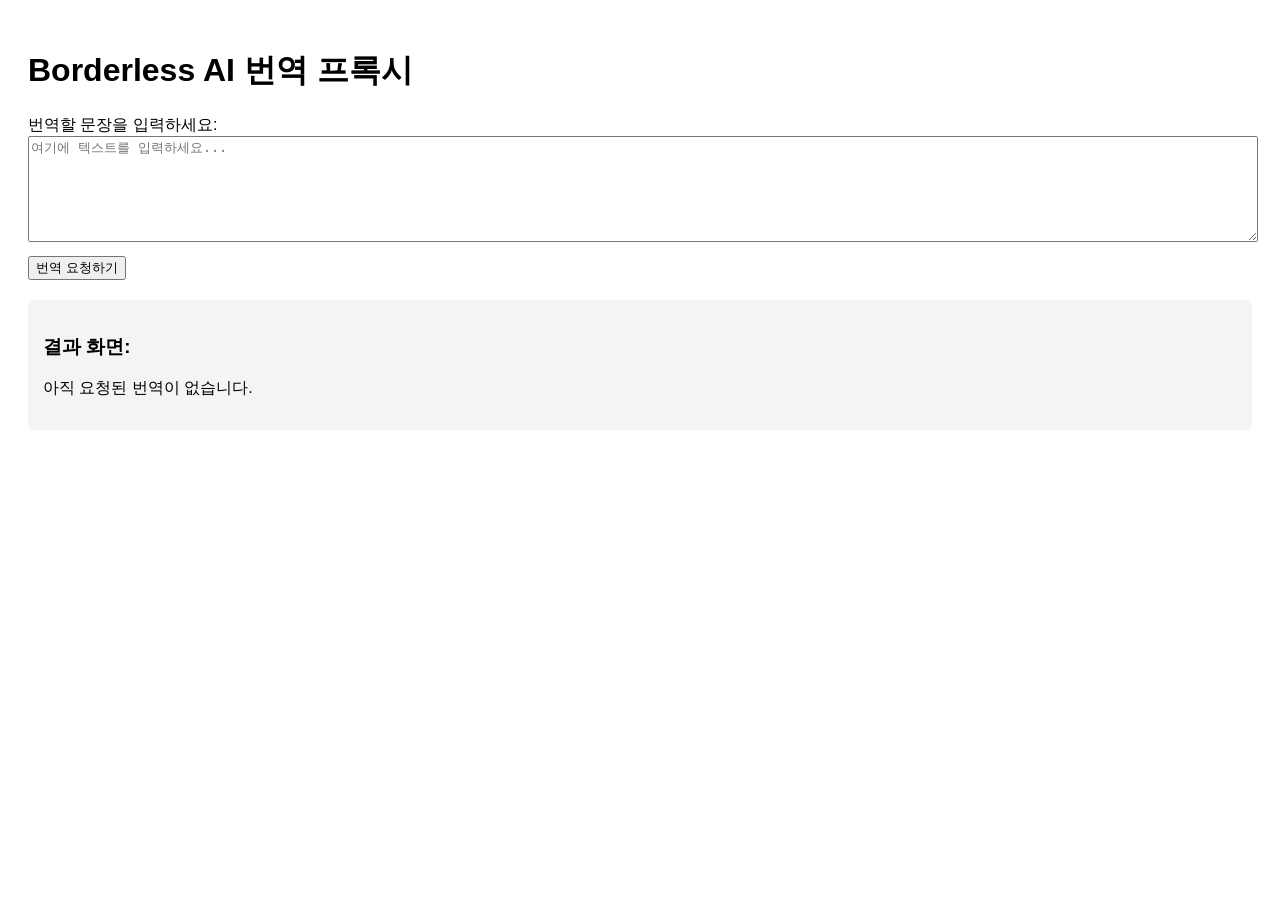
==== src/main/resources/templates/index.html @ fc1c78eb "feat: 프론트 화면 서빙을 위한 초기 페이지 뼈대 구축#20" ====
<!DOCTYPE html>
<html lang="ko" xmlns:th="http://www.thymeleaf.org">
<head>
    <meta charset="UTF-8">
    <title>Borderless AI Proxy</title>
    <style>
        body { font-family: Arial, sans-serif; padding: 20px; }
        textarea { width: 100%; height: 100px; margin-bottom: 10px; }
        #resultArea { margin-top: 20px; padding: 15px; background-color: #f4f4f4; border-radius: 5px; }
    </style>
</head>
<body>

<h1>Borderless AI 번역 프록시</h1>

<label for="inputText">번역할 문장을 입력하세요:</label>
<textarea id="inputText" placeholder="여기에 텍스트를 입력하세요..."></textarea>

<button onclick="sendTranslationRequest()">번역 요청하기</button>

<div id="resultArea">
    <h3>결과 화면:</h3>
    <p id="outputText">아직 요청된 번역이 없습니다.</p>
</div>
</body>
</html>
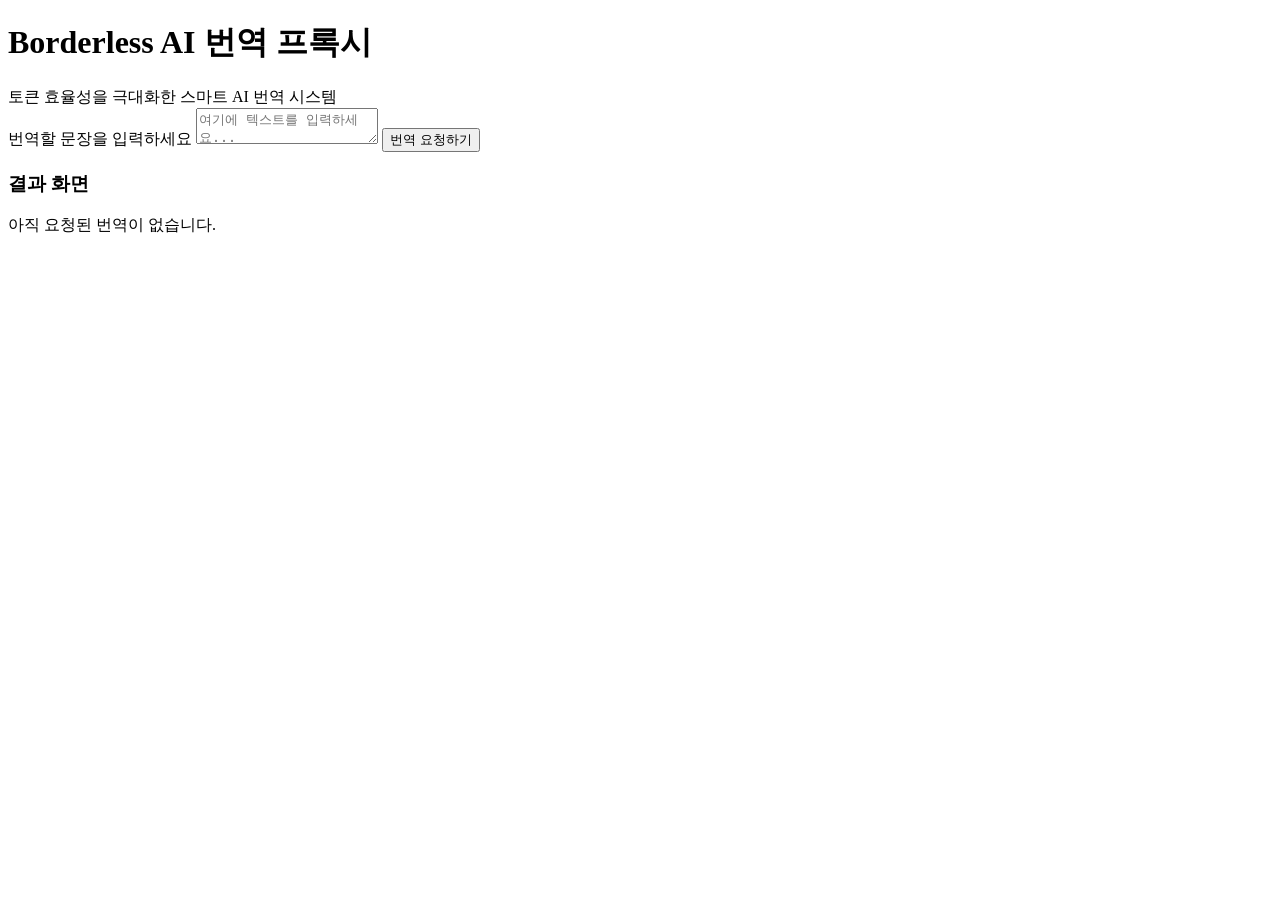
==== commit 0adc65ab: "refactor: html 스타일 변경 #26" ====
--- a/src/main/resources/templates/index.html
+++ b/src/main/resources/templates/index.html
@@ -3,24 +3,24 @@
 <head>
     <meta charset="UTF-8">
     <title>Borderless AI Proxy</title>
-    <style>
-        body { font-family: Arial, sans-serif; padding: 20px; }
-        textarea { width: 100%; height: 100px; margin-bottom: 10px; }
-        #resultArea { margin-top: 20px; padding: 15px; background-color: #f4f4f4; border-radius: 5px; }
-    </style>
+    <link rel="stylesheet" th:href="@{/css/style.css}">
 </head>
 <body>
 
-<h1>Borderless AI 번역 프록시</h1>
+<div class="container">
+    <h1>Borderless AI 번역 프록시</h1>
+    <div class="subtitle">토큰 효율성을 극대화한 스마트 AI 번역 시스템</div>
 
-<label for="inputText">번역할 문장을 입력하세요:</label>
-<textarea id="inputText" placeholder="여기에 텍스트를 입력하세요..."></textarea>
+    <label for="inputText">번역할 문장을 입력하세요</label>
+    <textarea id="inputText" placeholder="여기에 텍스트를 입력하세요..."></textarea>
 
-<button onclick="sendTranslationRequest()">번역 요청하기</button>
+    <button onclick="sendTranslationRequest()">번역 요청하기</button>
 
-<div id="resultArea">
-    <h3>결과 화면:</h3>
-    <p id="outputText">아직 요청된 번역이 없습니다.</p>
+    <div id="resultArea">
+        <h3>결과 화면</h3>
+        <p id="outputText">아직 요청된 번역이 없습니다.</p>
+    </div>
 </div>
+
 </body>
 </html>
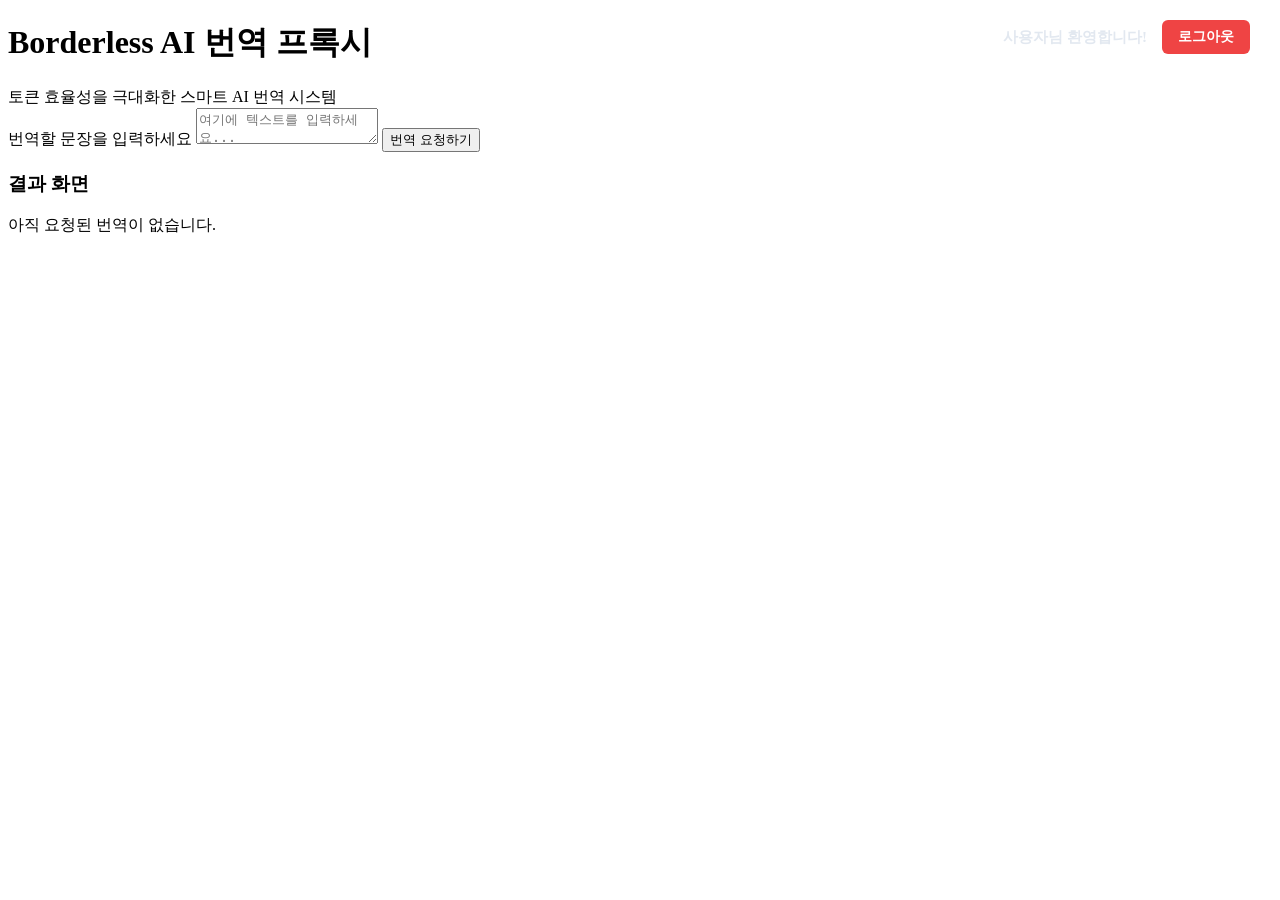
==== commit cce2102e: "feat: 카카오 소셜 로그인 연동 구현 #32" ====
--- a/src/main/resources/templates/index.html
+++ b/src/main/resources/templates/index.html
@@ -4,9 +4,26 @@
     <meta charset="UTF-8">
     <title>Borderless AI Proxy</title>
     <link rel="stylesheet" th:href="@{/css/style.css}">
+    <link rel="icon" href="data:,">
 </head>
 <body>
 
+<!-- 닉네임 및 로그아웃 버튼 영역 -->
+<div style="position: absolute; top: 20px; right: 30px; display: flex; align-items: center; color: #E2E8F0;">
+    <!-- 닉네임 출력 부분 -->
+    <span th:text="${nickname} + '님 환영합니다!'" style="margin-right: 15px; font-size: 15px; font-weight: bold;">
+        사용자님 환영합니다!
+    </span>
+
+    <!-- 로그아웃 버튼 -->
+    <form th:action="@{/logout}" method="post" style="margin: 0;">
+        <button type="submit" style="background-color: #EF4444; color: white; border: none; padding: 8px 16px; border-radius: 6px; cursor: pointer; font-weight: bold; font-size: 14px; transition: background-color 0.2s;" onmouseover="this.style.backgroundColor='#DC2626'" onmouseout="this.style.backgroundColor='#EF4444'">
+            로그아웃
+        </button>
+    </form>
+</div>
+
+<!-- 기존 메인 번역 영역 -->
 <div class="container">
     <h1>Borderless AI 번역 프록시</h1>
     <div class="subtitle">토큰 효율성을 극대화한 스마트 AI 번역 시스템</div>
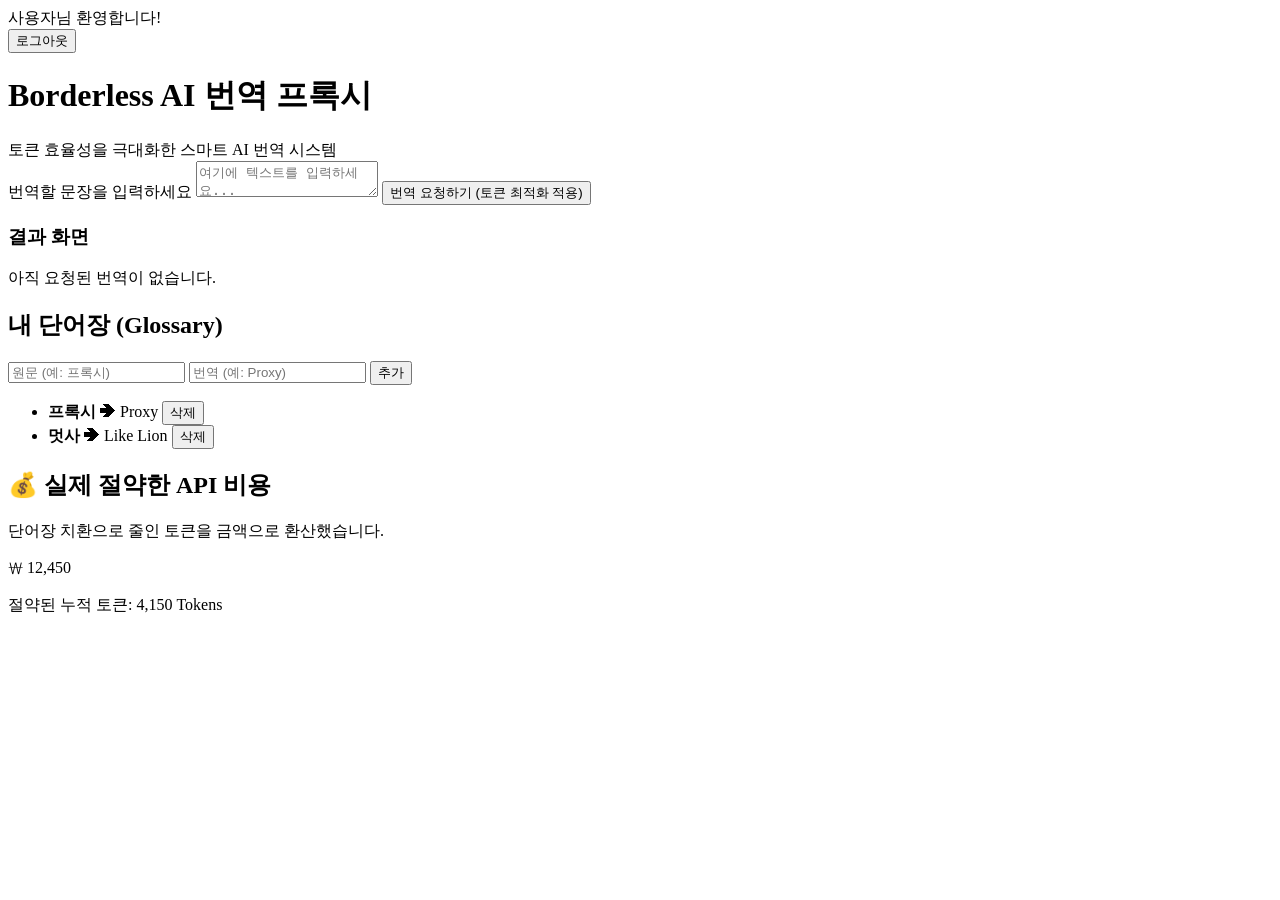
==== commit 484f962b: "refactor: Member & Team & Glossary 관계 수정 및 페이지 구성 리팩토링 #34" ====
--- a/src/main/resources/templates/index.html
+++ b/src/main/resources/templates/index.html
@@ -8,34 +8,69 @@
 </head>
 <body>
 
-<!-- 닉네임 및 로그아웃 버튼 영역 -->
-<div style="position: absolute; top: 20px; right: 30px; display: flex; align-items: center; color: #E2E8F0;">
-    <!-- 닉네임 출력 부분 -->
-    <span th:text="${nickname} + '님 환영합니다!'" style="margin-right: 15px; font-size: 15px; font-weight: bold;">
-        사용자님 환영합니다!
-    </span>
-
-    <!-- 로그아웃 버튼 -->
-    <form th:action="@{/logout}" method="post" style="margin: 0;">
-        <button type="submit" style="background-color: #EF4444; color: white; border: none; padding: 8px 16px; border-radius: 6px; cursor: pointer; font-weight: bold; font-size: 14px; transition: background-color 0.2s;" onmouseover="this.style.backgroundColor='#DC2626'" onmouseout="this.style.backgroundColor='#EF4444'">
-            로그아웃
-        </button>
+<!-- 우측 상단 닉네임 및 로그아웃 버튼 영역 -->
+<div class="header">
+    <span th:text="${nickname} + '님 환영합니다!'">사용자님 환영합니다!</span>
+    <form th:action="@{/logout}" method="post">
+        <button type="submit" class="btn-logout">로그아웃</button>
     </form>
 </div>
 
-<!-- 기존 메인 번역 영역 -->
-<div class="container">
-    <h1>Borderless AI 번역 프록시</h1>
-    <div class="subtitle">토큰 효율성을 극대화한 스마트 AI 번역 시스템</div>
+<!-- 대시보드 메인 레이아웃 -->
+<div class="dashboard-container">
 
-    <label for="inputText">번역할 문장을 입력하세요</label>
-    <textarea id="inputText" placeholder="여기에 텍스트를 입력하세요..."></textarea>
+    <!-- 왼쪽: 번역 요청 영역 (비율 6) -->
+    <div class="panel left-panel">
+        <h1>Borderless AI 번역 프록시</h1>
+        <div class="subtitle">토큰 효율성을 극대화한 스마트 AI 번역 시스템</div>
 
-    <button onclick="sendTranslationRequest()">번역 요청하기</button>
+        <label for="inputText">번역할 문장을 입력하세요</label>
+        <textarea id="inputText" placeholder="여기에 텍스트를 입력하세요..."></textarea>
 
-    <div id="resultArea">
-        <h3>결과 화면</h3>
-        <p id="outputText">아직 요청된 번역이 없습니다.</p>
+        <button onclick="sendTranslationRequest()">번역 요청하기 (토큰 최적화 적용)</button>
+
+        <div id="resultArea">
+            <h3>결과 화면</h3>
+            <p id="outputText">아직 요청된 번역이 없습니다.</p>
+        </div>
+    </div>
+
+    <!-- 오른쪽: 단어장 및 비용 절감 영역 (비율 4) -->
+    <div class="right-panel">
+
+        <!-- 우측 상단: 개인 단어장 -->
+        <div class="panel glossary-panel">
+            <h2>내 단어장 (Glossary)</h2>
+
+            <div class="word-input-group">
+                <input type="text" placeholder="원문 (예: 프록시)">
+                <input type="text" placeholder="번역 (예: Proxy)">
+                <button class="btn-add">추가</button>
+            </div>
+
+            <ul class="word-list">
+                <!-- 하드코딩된 예시 데이터 (추후 DB 연동 시 타임리프로 반복 처리) -->
+                <li class="word-item">
+                    <span><strong>프록시</strong> ➔ Proxy</span>
+                    <button class="btn-delete">삭제</button>
+                </li>
+                <li class="word-item">
+                    <span><strong>멋사</strong> ➔ Like Lion</span>
+                    <button class="btn-delete">삭제</button>
+                </li>
+            </ul>
+        </div>
+
+        <!-- 우측 하단: 절약 비용 표시 -->
+        <div class="panel savings-panel">
+            <h2>💰 실제 절약한 API 비용</h2>
+            <p class="savings-desc">단어장 치환으로 줄인 토큰을 금액으로 환산했습니다.</p>
+            <div class="savings-amount">
+                ₩ 12,450
+            </div>
+            <p class="savings-tokens">절약된 누적 토큰: 4,150 Tokens</p>
+        </div>
+
     </div>
 </div>
 
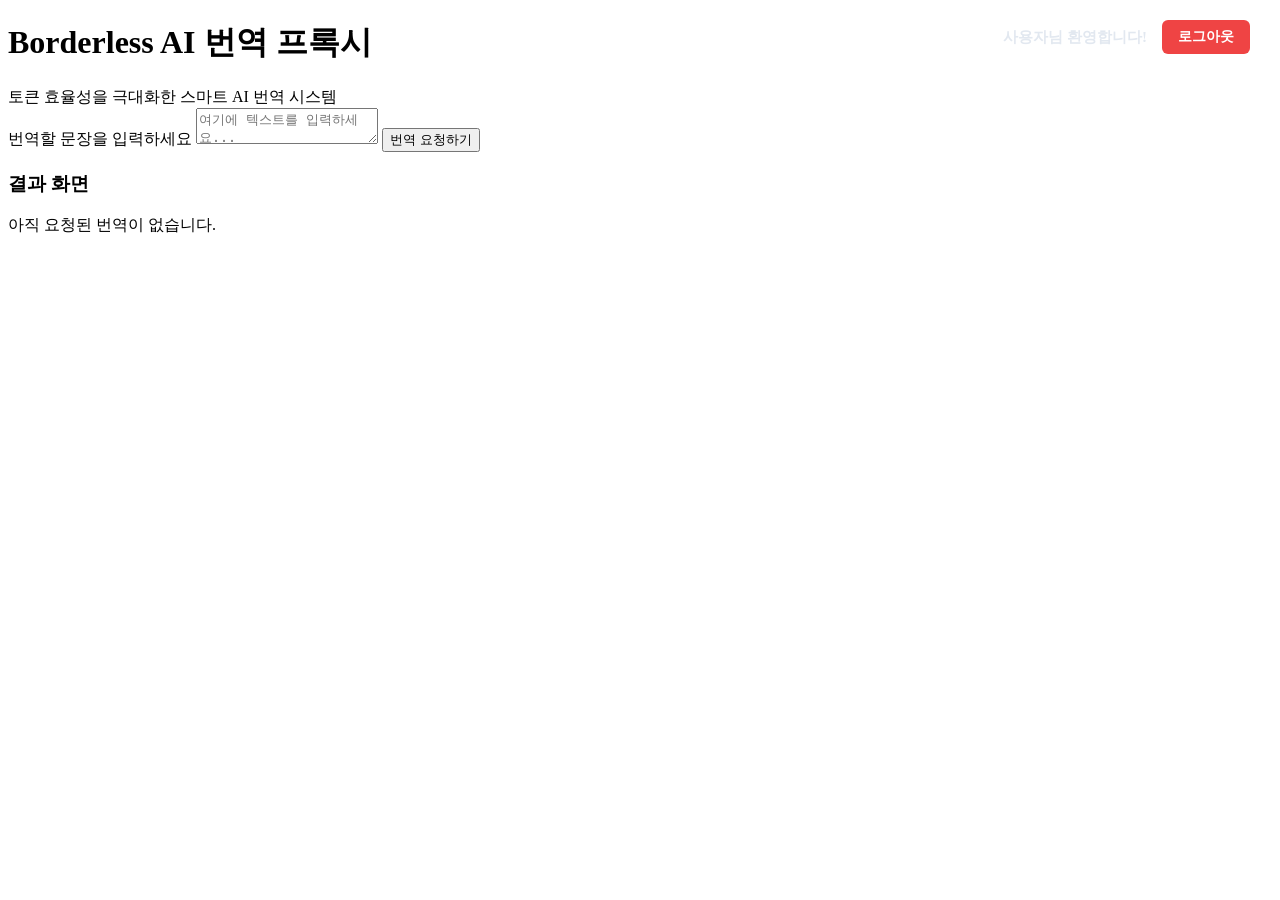
==== commit 7e437aa9: "Merge branch 'develop' into feat/#9" ====
--- a/src/main/resources/templates/index.html
+++ b/src/main/resources/templates/index.html
@@ -8,69 +8,34 @@
 </head>
 <body>
 
-<!-- 우측 상단 닉네임 및 로그아웃 버튼 영역 -->
-<div class="header">
-    <span th:text="${nickname} + '님 환영합니다!'">사용자님 환영합니다!</span>
-    <form th:action="@{/logout}" method="post">
-        <button type="submit" class="btn-logout">로그아웃</button>
+<!-- 닉네임 및 로그아웃 버튼 영역 -->
+<div style="position: absolute; top: 20px; right: 30px; display: flex; align-items: center; color: #E2E8F0;">
+    <!-- 닉네임 출력 부분 -->
+    <span th:text="${nickname} + '님 환영합니다!'" style="margin-right: 15px; font-size: 15px; font-weight: bold;">
+        사용자님 환영합니다!
+    </span>
+
+    <!-- 로그아웃 버튼 -->
+    <form th:action="@{/logout}" method="post" style="margin: 0;">
+        <button type="submit" style="background-color: #EF4444; color: white; border: none; padding: 8px 16px; border-radius: 6px; cursor: pointer; font-weight: bold; font-size: 14px; transition: background-color 0.2s;" onmouseover="this.style.backgroundColor='#DC2626'" onmouseout="this.style.backgroundColor='#EF4444'">
+            로그아웃
+        </button>
     </form>
 </div>
 
-<!-- 대시보드 메인 레이아웃 -->
-<div class="dashboard-container">
+<!-- 기존 메인 번역 영역 -->
+<div class="container">
+    <h1>Borderless AI 번역 프록시</h1>
+    <div class="subtitle">토큰 효율성을 극대화한 스마트 AI 번역 시스템</div>
 
-    <!-- 왼쪽: 번역 요청 영역 (비율 6) -->
-    <div class="panel left-panel">
-        <h1>Borderless AI 번역 프록시</h1>
-        <div class="subtitle">토큰 효율성을 극대화한 스마트 AI 번역 시스템</div>
+    <label for="inputText">번역할 문장을 입력하세요</label>
+    <textarea id="inputText" placeholder="여기에 텍스트를 입력하세요..."></textarea>
 
-        <label for="inputText">번역할 문장을 입력하세요</label>
-        <textarea id="inputText" placeholder="여기에 텍스트를 입력하세요..."></textarea>
+    <button onclick="sendTranslationRequest()">번역 요청하기</button>
 
-        <button onclick="sendTranslationRequest()">번역 요청하기 (토큰 최적화 적용)</button>
-
-        <div id="resultArea">
-            <h3>결과 화면</h3>
-            <p id="outputText">아직 요청된 번역이 없습니다.</p>
-        </div>
-    </div>
-
-    <!-- 오른쪽: 단어장 및 비용 절감 영역 (비율 4) -->
-    <div class="right-panel">
-
-        <!-- 우측 상단: 개인 단어장 -->
-        <div class="panel glossary-panel">
-            <h2>내 단어장 (Glossary)</h2>
-
-            <div class="word-input-group">
-                <input type="text" placeholder="원문 (예: 프록시)">
-                <input type="text" placeholder="번역 (예: Proxy)">
-                <button class="btn-add">추가</button>
-            </div>
-
-            <ul class="word-list">
-                <!-- 하드코딩된 예시 데이터 (추후 DB 연동 시 타임리프로 반복 처리) -->
-                <li class="word-item">
-                    <span><strong>프록시</strong> ➔ Proxy</span>
-                    <button class="btn-delete">삭제</button>
-                </li>
-                <li class="word-item">
-                    <span><strong>멋사</strong> ➔ Like Lion</span>
-                    <button class="btn-delete">삭제</button>
-                </li>
-            </ul>
-        </div>
-
-        <!-- 우측 하단: 절약 비용 표시 -->
-        <div class="panel savings-panel">
-            <h2>💰 실제 절약한 API 비용</h2>
-            <p class="savings-desc">단어장 치환으로 줄인 토큰을 금액으로 환산했습니다.</p>
-            <div class="savings-amount">
-                ₩ 12,450
-            </div>
-            <p class="savings-tokens">절약된 누적 토큰: 4,150 Tokens</p>
-        </div>
-
+    <div id="resultArea">
+        <h3>결과 화면</h3>
+        <p id="outputText">아직 요청된 번역이 없습니다.</p>
     </div>
 </div>
 
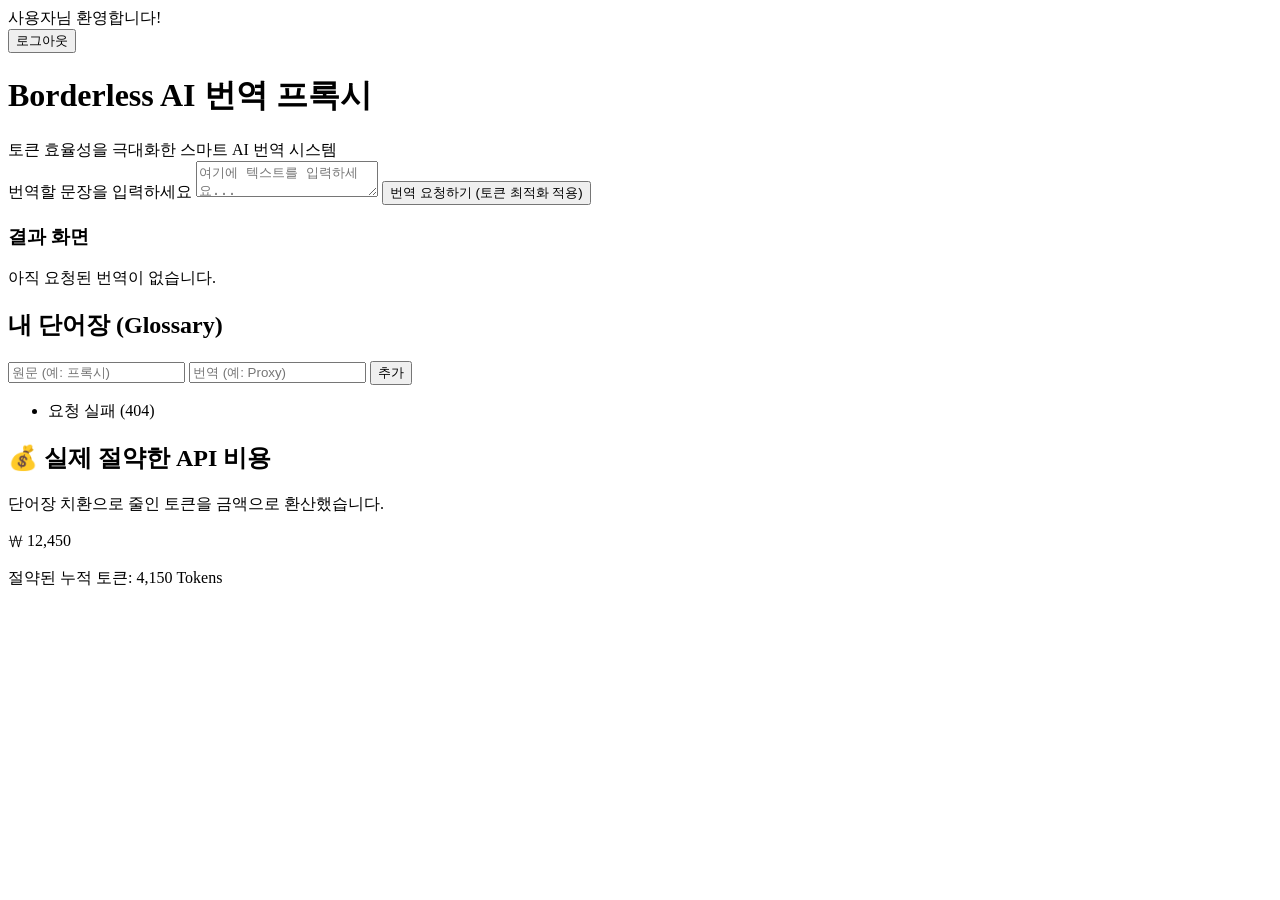
==== commit 8b3d99df: "feat: 단어장 저장 및 삭제 api 연동 #38" ====
--- a/src/main/resources/templates/index.html
+++ b/src/main/resources/templates/index.html
@@ -6,36 +6,204 @@
     <link rel="stylesheet" th:href="@{/css/style.css}">
     <link rel="icon" href="data:,">
 </head>
+
+<script>
+    function $(id) {
+        return document.getElementById(id);
+    }
+
+    document.addEventListener("DOMContentLoaded", () => {
+        loadGlossaryTerms();
+    });
+
+    async function sendTranslationRequest() {
+        const inputTextEl = $("inputText");
+        const outputTextEl = $("outputText");
+
+        const text = inputTextEl.value.trim();
+        if (!text) {
+            alert("번역할 문장을 입력해주세요.");
+            return;
+        }
+
+        outputTextEl.textContent = "번역 중입니다...";
+        try {
+            const response = await fetch("/api/proxy", {
+                method: "POST",
+                headers: { "Content-Type": "application/json" },
+                credentials: "include",
+                body: JSON.stringify({ text })
+            });
+
+            if (!response.ok) throw new Error(await readError(response));
+            const data = await response.json();
+            outputTextEl.textContent = data.result ?? "결과가 비어 있습니다.";
+        } catch (e) {
+            outputTextEl.textContent = e.message;
+        }
+    }
+
+    async function loadGlossaryTerms() {
+        const wordListEl = $("wordList");
+
+        try {
+            const response = await fetch("/api/glossary/terms", {
+                method: "GET",
+                credentials: "include"
+            });
+
+            if (!response.ok) throw new Error(await readError(response));
+            const terms = await response.json();
+            renderGlossaryTerms(terms);
+        } catch (e) {
+            wordListEl.innerHTML = `<li class="word-item">${escapeHtml(e.message)}</li>`;
+        }
+    }
+
+    async function addGlossaryTerm() {
+        const sourceTermInputEl = $("sourceTermInput");
+        const translationInputEl = $("translationInput");
+
+        const sourceTerm = sourceTermInputEl.value.trim();
+        const translation = translationInputEl.value.trim();
+
+        if (!sourceTerm || !translation) {
+            alert("원문/번역을 모두 입력해주세요.");
+            return;
+        }
+
+        try {
+            const response = await fetch("/api/glossary/terms", {
+                method: "POST",
+                headers: { "Content-Type": "application/json" },
+                credentials: "include",
+                body: JSON.stringify({ sourceTerm, translation })
+            });
+
+            if (!response.ok) throw new Error(await readError(response));
+
+            sourceTermInputEl.value = "";
+            translationInputEl.value = "";
+            await loadGlossaryTerms();
+        } catch (e) {
+            alert(e.message);
+        }
+    }
+
+    async function deleteGlossaryTerm(termId) {
+        try {
+            const response = await fetch(`/api/glossary/terms/${termId}`, {
+                method: "DELETE",
+                credentials: "include"
+            });
+
+            if (!response.ok) throw new Error(await readError(response));
+            await loadGlossaryTerms();
+        } catch (e) {
+            alert(e.message);
+        }
+    }
+
+    function renderGlossaryTerms(terms) {
+        const wordListEl = $("wordList");
+
+        if (!terms.length) {
+            wordListEl.innerHTML = `<li class="word-item"><span>등록된 단어가 없습니다.</span></li>`;
+            return;
+        }
+
+        wordListEl.innerHTML = terms.map(term => `
+            <li class="word-item">
+                <span><strong>${escapeHtml(term.sourceTerm)}</strong> ➔ ${escapeHtml(term.translation)}</span>
+                <button class="btn-delete" type="button" onclick="deleteGlossaryTerm(${term.id})">삭제</button>
+            </li>
+        `).join("");
+    }
+
+    async function readError(response) {
+        try {
+            const body = await response.json();
+            return body.message || `요청 실패 (${response.status})`;
+        } catch (_) {
+            return `요청 실패 (${response.status})`;
+        }
+    }
+
+    function escapeHtml(value) {
+        return String(value)
+            .replaceAll("&", "&amp;")
+            .replaceAll("<", "&lt;")
+            .replaceAll(">", "&gt;")
+            .replaceAll('"', "&quot;")
+            .replaceAll("'", "&#39;");
+    }
+</script>
+
 <body>
 
-<!-- 닉네임 및 로그아웃 버튼 영역 -->
-<div style="position: absolute; top: 20px; right: 30px; display: flex; align-items: center; color: #E2E8F0;">
-    <!-- 닉네임 출력 부분 -->
-    <span th:text="${nickname} + '님 환영합니다!'" style="margin-right: 15px; font-size: 15px; font-weight: bold;">
-        사용자님 환영합니다!
-    </span>
-
-    <!-- 로그아웃 버튼 -->
-    <form th:action="@{/logout}" method="post" style="margin: 0;">
-        <button type="submit" style="background-color: #EF4444; color: white; border: none; padding: 8px 16px; border-radius: 6px; cursor: pointer; font-weight: bold; font-size: 14px; transition: background-color 0.2s;" onmouseover="this.style.backgroundColor='#DC2626'" onmouseout="this.style.backgroundColor='#EF4444'">
-            로그아웃
-        </button>
+<!-- 우측 상단 닉네임 및 로그아웃 버튼 영역 -->
+<div class="header">
+    <span th:text="${nickname} + '님 환영합니다!'">사용자님 환영합니다!</span>
+    <form th:action="@{/logout}" method="post">
+        <button type="submit" class="btn-logout">로그아웃</button>
     </form>
 </div>
 
-<!-- 기존 메인 번역 영역 -->
-<div class="container">
-    <h1>Borderless AI 번역 프록시</h1>
-    <div class="subtitle">토큰 효율성을 극대화한 스마트 AI 번역 시스템</div>
-
-    <label for="inputText">번역할 문장을 입력하세요</label>
-    <textarea id="inputText" placeholder="여기에 텍스트를 입력하세요..."></textarea>
-
-    <button onclick="sendTranslationRequest()">번역 요청하기</button>
-
-    <div id="resultArea">
-        <h3>결과 화면</h3>
-        <p id="outputText">아직 요청된 번역이 없습니다.</p>
+<!-- 대시보드 메인 레이아웃 -->
+<div class="dashboard-container">
+
+    <!-- 왼쪽: 번역 요청 영역 (비율 6) -->
+    <div class="panel left-panel">
+        <h1>Borderless AI 번역 프록시</h1>
+        <div class="subtitle">토큰 효율성을 극대화한 스마트 AI 번역 시스템</div>
+
+        <label for="inputText">번역할 문장을 입력하세요</label>
+        <textarea id="inputText" placeholder="여기에 텍스트를 입력하세요..."></textarea>
+
+        <button onclick="sendTranslationRequest()">번역 요청하기 (토큰 최적화 적용)</button>
+
+        <div id="resultArea">
+            <h3>결과 화면</h3>
+            <p id="outputText">아직 요청된 번역이 없습니다.</p>
+        </div>
+    </div>
+
+    <!-- 오른쪽: 단어장 및 비용 절감 영역 (비율 4) -->
+    <div class="right-panel">
+
+        <!-- 우측 상단: 개인 단어장 -->
+        <div class="panel glossary-panel">
+            <h2>내 단어장 (Glossary)</h2>
+
+            <div class="word-input-group">
+                <input id="sourceTermInput" type="text" placeholder="원문 (예: 프록시)">
+                <input id="translationInput" type="text" placeholder="번역 (예: Proxy)">
+                <button class="btn-add" type="button" onclick="addGlossaryTerm()">추가</button>
+            </div>
+
+            <ul class="word-list" id="wordList">
+                <!-- 하드코딩된 예시 데이터 (추후 DB 연동 시 타임리프로 반복 처리) -->
+                <li class="word-item">
+                    <span><strong>프록시</strong> ➔ Proxy</span>
+                    <button class="btn-delete">삭제</button>
+                </li>
+                <li class="word-item">
+                    <span><strong>멋사</strong> ➔ Like Lion</span>
+                    <button class="btn-delete">삭제</button>
+                </li>
+            </ul>
+        </div>
+
+        <!-- 우측 하단: 절약 비용 표시 -->
+        <div class="panel savings-panel">
+            <h2>💰 실제 절약한 API 비용</h2>
+            <p class="savings-desc">단어장 치환으로 줄인 토큰을 금액으로 환산했습니다.</p>
+            <div class="savings-amount">
+                ₩ 12,450
+            </div>
+            <p class="savings-tokens">절약된 누적 토큰: 4,150 Tokens</p>
+        </div>
+
     </div>
 </div>
 
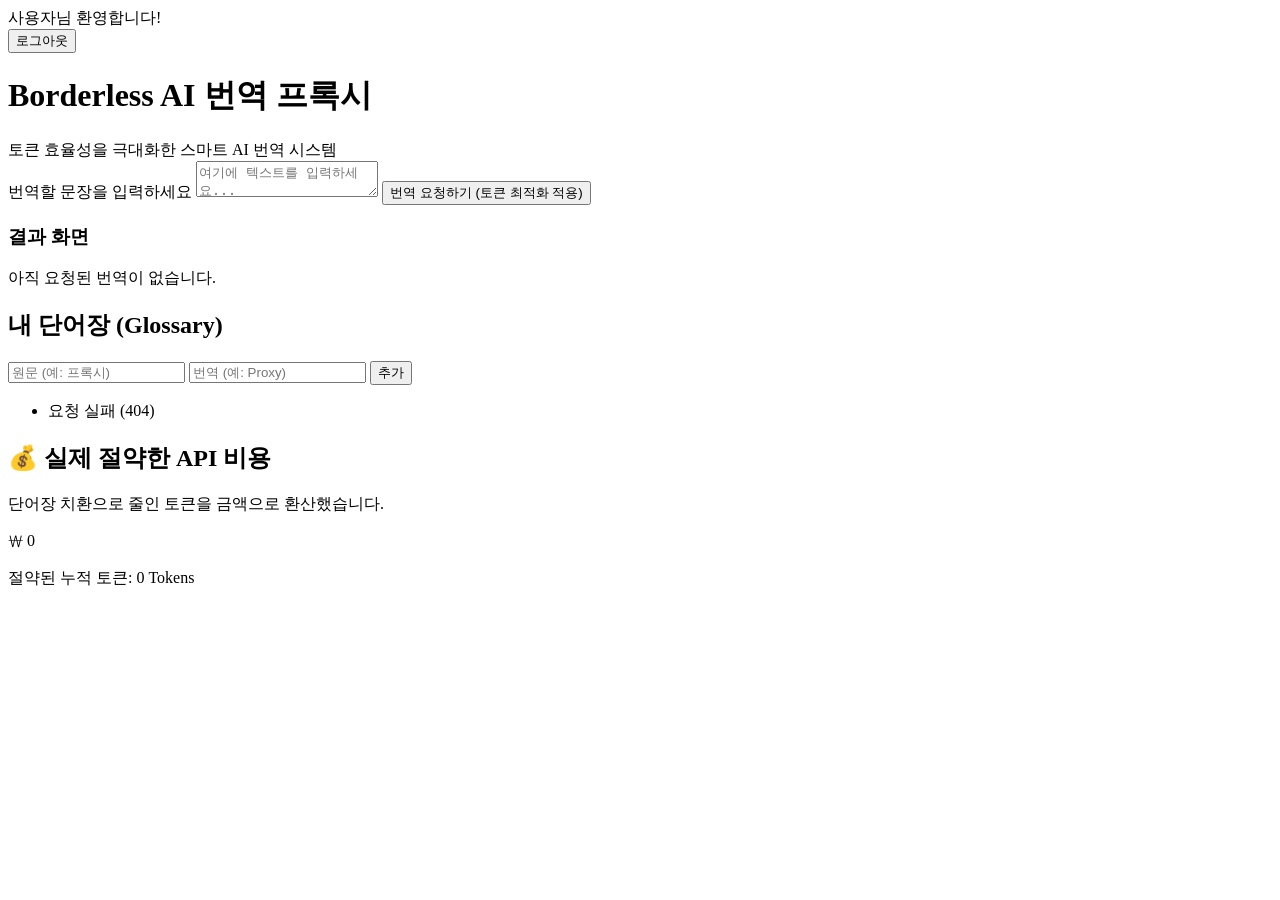
==== commit f7e7a869: "fix: 최종 통합 및 오류 수정 #55" ====
--- a/src/main/resources/templates/index.html
+++ b/src/main/resources/templates/index.html
@@ -14,6 +14,7 @@
 
     document.addEventListener("DOMContentLoaded", () => {
         loadGlossaryTerms();
+        loadSavingsSummary();
     });
 
     async function sendTranslationRequest() {
@@ -37,7 +38,10 @@
 
             if (!response.ok) throw new Error(await readError(response));
             const data = await response.json();
+
             outputTextEl.textContent = data.result ?? "결과가 비어 있습니다.";
+            updateSavings(data);
+
         } catch (e) {
             outputTextEl.textContent = e.message;
         }
@@ -57,6 +61,24 @@
             renderGlossaryTerms(terms);
         } catch (e) {
             wordListEl.innerHTML = `<li class="word-item">${escapeHtml(e.message)}</li>`;
+        }
+    }
+
+    async function loadSavingsSummary() {
+        try {
+            const response = await fetch("/api/proxy/summary", {
+                method: "GET",
+                credentials: "include"
+            });
+
+            if (!response.ok) throw new Error(await readError(response));
+            const data = await response.json();
+            updateSavings(data);
+        } catch (e) {
+            const amountEl = $("savingsAmount");
+            const tokensEl = $("savingsTokens");
+            amountEl.textContent = "₩ 0";
+            tokensEl.textContent = "절약된 누적 토큰: 0 Tokens";
         }
     }
 
@@ -118,6 +140,24 @@
                 <button class="btn-delete" type="button" onclick="deleteGlossaryTerm(${term.id})">삭제</button>
             </li>
         `).join("");
+    }
+
+    function updateSavings(data) {
+        const amountEl = $("savingsAmount");
+        const tokensEl = $("savingsTokens");
+
+        const cumulativeSavedCost = data.cumulativeSavedCostUsd ?? 0;
+        const cumulativeSavedTokens = data.cumulativeSavedTokens ?? 0;
+
+        const exchangeRate = 1400;
+        const won = Math.round(Number(cumulativeSavedCost) * exchangeRate);
+
+        amountEl.textContent = `₩ ${formatNumber(won)}`;
+        tokensEl.textContent = `절약된 누적 토큰: ${cumulativeSavedTokens} Tokens`;
+    }
+
+    function formatNumber(value) {
+        return new Intl.NumberFormat("ko-KR").format(value);
     }
 
     async function readError(response) {
@@ -198,10 +238,10 @@
         <div class="panel savings-panel">
             <h2>💰 실제 절약한 API 비용</h2>
             <p class="savings-desc">단어장 치환으로 줄인 토큰을 금액으로 환산했습니다.</p>
-            <div class="savings-amount">
-                ₩ 12,450
+            <div id="savingsAmount" class="savings-amount">
+                ₩ 0
             </div>
-            <p class="savings-tokens">절약된 누적 토큰: 4,150 Tokens</p>
+            <p id="savingsTokens" class="savings-tokens">절약된 누적 토큰: 0 Tokens</p>
         </div>
 
     </div>
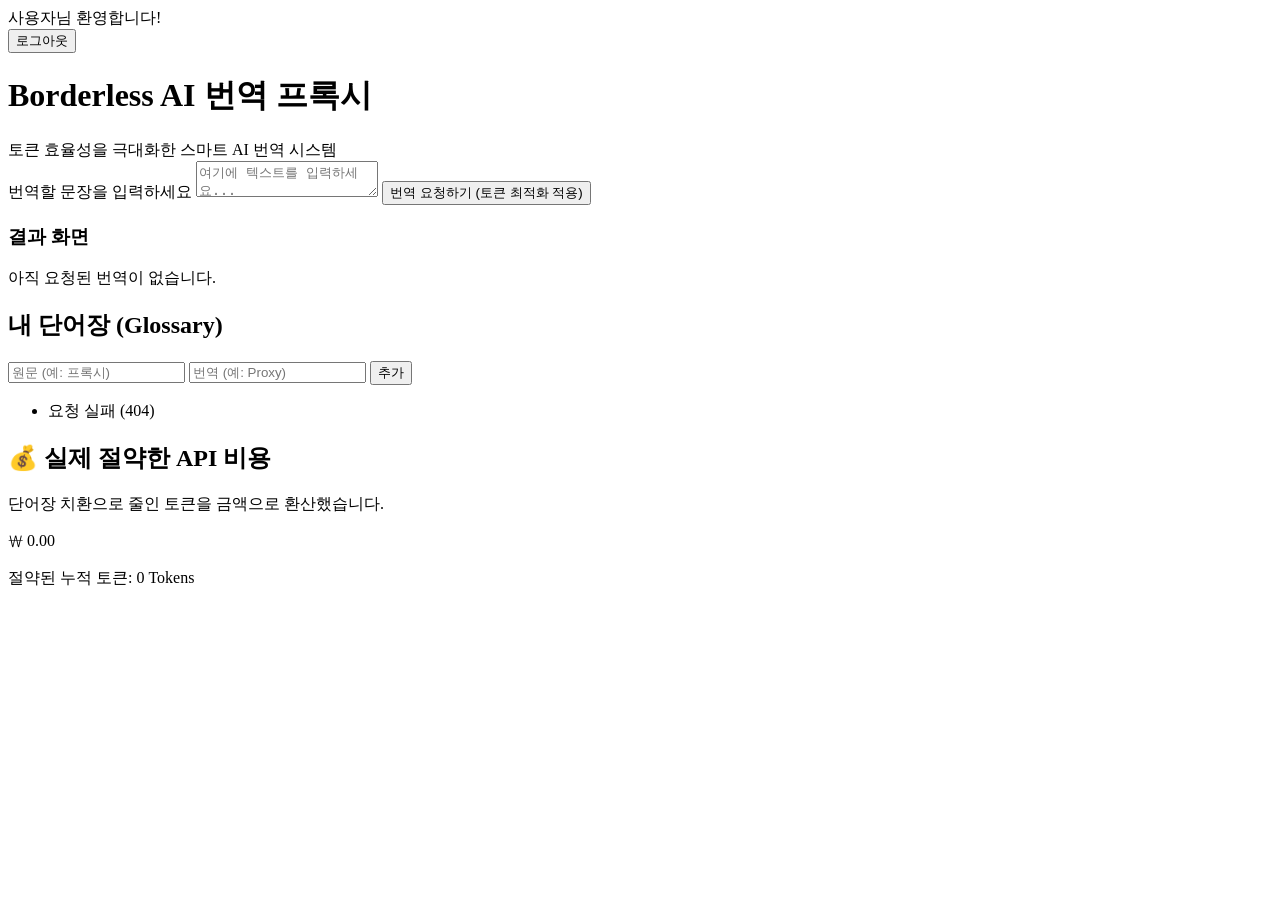
==== commit 7c90ee31: "feat: 절약 금액 및 누적 절약 토큰 API 연동 #57" ====
--- a/src/main/resources/templates/index.html
+++ b/src/main/resources/templates/index.html
@@ -40,7 +40,9 @@
             const data = await response.json();
 
             outputTextEl.textContent = data.result ?? "결과가 비어 있습니다.";
-            updateSavings(data);
+
+            // 요청 1회 절약금 + 누적 토큰 반영
+            updateSavingsFromProxyResponse(data);
 
         } catch (e) {
             outputTextEl.textContent = e.message;
@@ -73,11 +75,11 @@
 
             if (!response.ok) throw new Error(await readError(response));
             const data = await response.json();
-            updateSavings(data);
-        } catch (e) {
-            const amountEl = $("savingsAmount");
+
+            // summary는 누적 토큰만 반영 (금액은 마지막 요청 기준 유지)
+            updateCumulativeTokensOnly(data);
+        } catch (e) {
             const tokensEl = $("savingsTokens");
-            amountEl.textContent = "₩ 0";
             tokensEl.textContent = "절약된 누적 토큰: 0 Tokens";
         }
     }
@@ -142,22 +144,33 @@
         `).join("");
     }
 
-    function updateSavings(data) {
+    // /api/proxy 응답 기준: 요청 1회 절약금 + 누적 토큰
+    function updateSavingsFromProxyResponse(data) {
         const amountEl = $("savingsAmount");
         const tokensEl = $("savingsTokens");
 
-        const cumulativeSavedCost = data.cumulativeSavedCostUsd ?? 0;
-        const cumulativeSavedTokens = data.cumulativeSavedTokens ?? 0;
+        const savedCostUsd = Number(data.savedCostUsd ?? 0);
+        const cumulativeSavedTokens = Number(data.cumulativeSavedTokens ?? 0);
 
         const exchangeRate = 1400;
-        const won = Math.round(Number(cumulativeSavedCost) * exchangeRate);
-
-        amountEl.textContent = `₩ ${formatNumber(won)}`;
+        const won = savedCostUsd * exchangeRate;
+
+        amountEl.textContent = `₩ ${formatNumber(won, 2)}`;
         tokensEl.textContent = `절약된 누적 토큰: ${cumulativeSavedTokens} Tokens`;
     }
 
-    function formatNumber(value) {
-        return new Intl.NumberFormat("ko-KR").format(value);
+    // /api/proxy/summary 응답 기준: 누적 토큰만 갱신
+    function updateCumulativeTokensOnly(data) {
+        const tokensEl = $("savingsTokens");
+        const cumulativeSavedTokens = Number(data.cumulativeSavedTokens ?? 0);
+        tokensEl.textContent = `절약된 누적 토큰: ${cumulativeSavedTokens} Tokens`;
+    }
+
+    function formatNumber(value, fractionDigits = 0) {
+        return new Intl.NumberFormat("ko-KR", {
+            minimumFractionDigits: fractionDigits,
+            maximumFractionDigits: fractionDigits
+        }).format(value);
     }
 
     async function readError(response) {
@@ -235,12 +248,15 @@
         </div>
 
         <!-- 우측 하단: 절약 비용 표시 -->
+        <!-- 우측 하단: 절약 비용 표시 -->
         <div class="panel savings-panel">
             <h2>💰 실제 절약한 API 비용</h2>
             <p class="savings-desc">단어장 치환으로 줄인 토큰을 금액으로 환산했습니다.</p>
+
             <div id="savingsAmount" class="savings-amount">
-                ₩ 0
+                ₩ 0.00
             </div>
+
             <p id="savingsTokens" class="savings-tokens">절약된 누적 토큰: 0 Tokens</p>
         </div>
 
